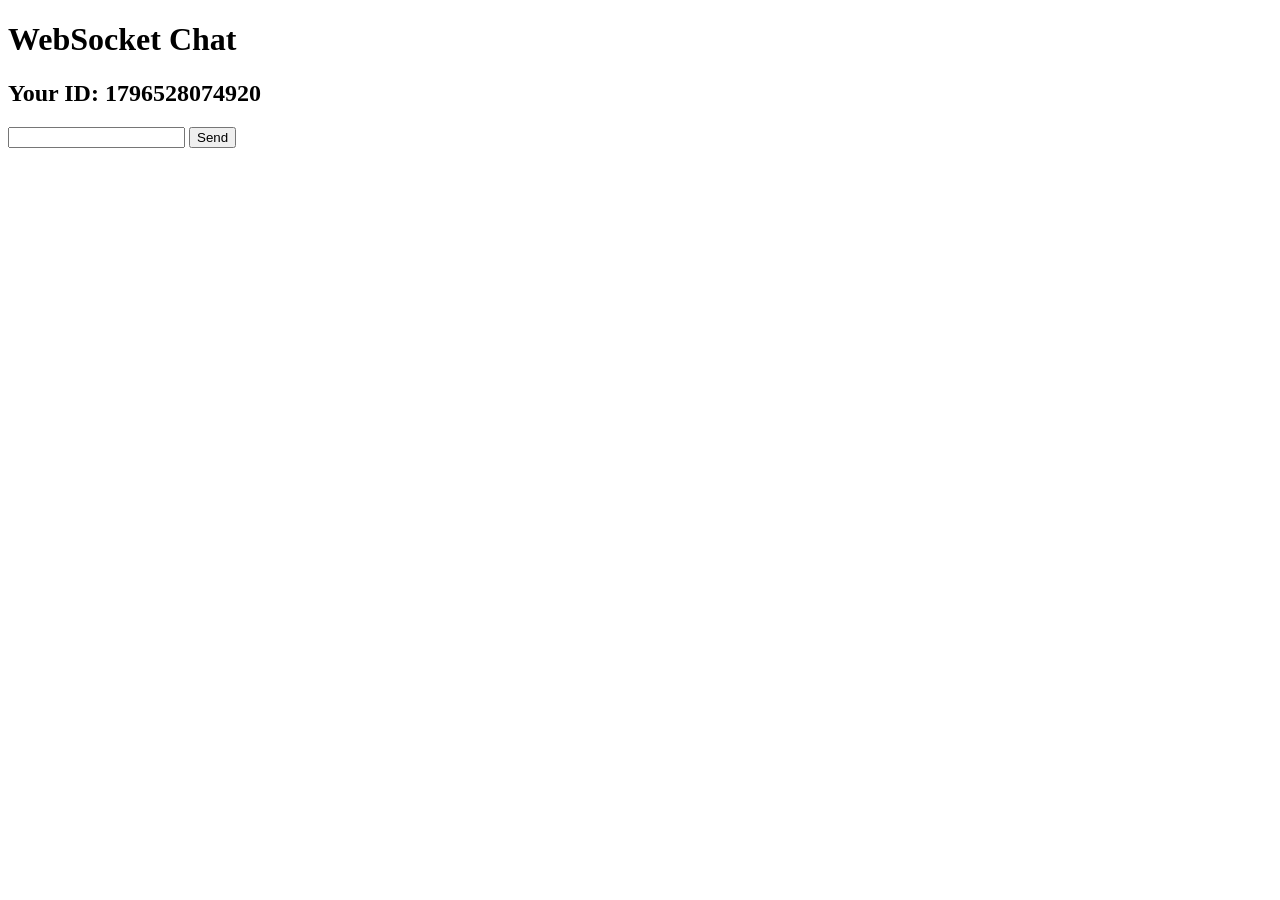
==== backend/static/index.html @ 3b4ff7b4 "Add basic broadcast connection" ====
<!DOCTYPE html>
<html lang="en">
<head>
    <meta charset="UTF-8">
    <meta name="viewport" content="width=device-width, initial-scale=1.0">
    <title>Webchat</title>
</head>
<body>
    <h1>WebSocket Chat</h1>
        <h2>Your ID: <span id="ws-id"></span></h2>
        <form action="" onsubmit="sendMessage(event)">
            <input type="text" id="messageText" autocomplete="off"/>
            <button>Send</button>
        </form>
        <ul id='messages'>
        </ul>
        <script>
            var client_id = Date.now()
            document.querySelector("#ws-id").textContent = client_id;
            var ws = new WebSocket(`ws://localhost:8000/ws/${client_id}`);
            ws.onmessage = function(event) {
                var messages = document.getElementById('messages')
                var message = document.createElement('li')
                var content = document.createTextNode(event.data)
                message.appendChild(content)
                messages.appendChild(message)
            };
            function sendMessage(event) {
                var input = document.getElementById("messageText")
                ws.send(input.value)
                input.value = ''
                event.preventDefault()
            }
        </script>
    </body>
</body>
</html>
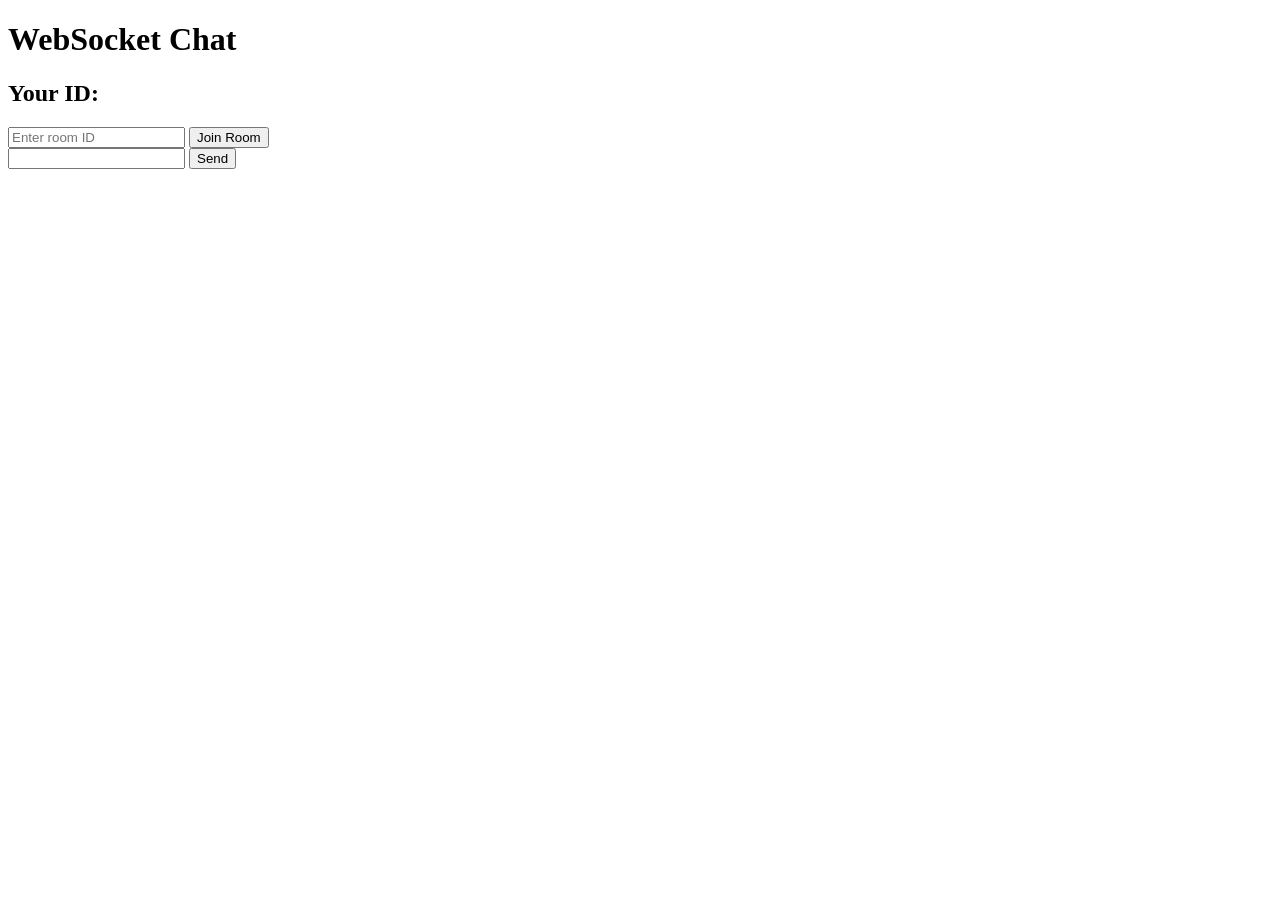
==== commit 230185e3: "Add chatroom message separation" ====
--- a/backend/static/index.html
+++ b/backend/static/index.html
@@ -1,37 +1,50 @@
-<!DOCTYPE html>
+<!doctype html>
 <html lang="en">
-<head>
-    <meta charset="UTF-8">
-    <meta name="viewport" content="width=device-width, initial-scale=1.0">
+  <head>
+    <meta charset="UTF-8" />
+    <meta name="viewport" content="width=device-width, initial-scale=1.0" />
     <title>Webchat</title>
-</head>
-<body>
+  </head>
+  <body>
     <h1>WebSocket Chat</h1>
-        <h2>Your ID: <span id="ws-id"></span></h2>
-        <form action="" onsubmit="sendMessage(event)">
-            <input type="text" id="messageText" autocomplete="off"/>
-            <button>Send</button>
-        </form>
-        <ul id='messages'>
-        </ul>
-        <script>
-            var client_id = Date.now()
-            document.querySelector("#ws-id").textContent = client_id;
-            var ws = new WebSocket(`ws://localhost:8000/ws/${client_id}`);
-            ws.onmessage = function(event) {
-                var messages = document.getElementById('messages')
-                var message = document.createElement('li')
-                var content = document.createTextNode(event.data)
-                message.appendChild(content)
-                messages.appendChild(message)
-            };
-            function sendMessage(event) {
-                var input = document.getElementById("messageText")
-                ws.send(input.value)
-                input.value = ''
-                event.preventDefault()
-            }
-        </script>
-    </body>
-</body>
-</html>+    <h2>Your ID: <span id="ws-id"></span></h2>
+    <form action="" onsubmit="joinRoom(event)">
+      <input type="text" id="roomId" placeholder="Enter room ID" />
+      <button>Join Room</button>
+    </form>
+    <form action="" onsubmit="sendMessage(event)">
+      <input type="text" id="messageText" autocomplete="off" />
+      <button>Send</button>
+    </form>
+    <ul id="messages"></ul>
+    <script>
+      var client_id = Date.now();
+      var ws;
+
+      function joinRoom(event) {
+        event.preventDefault();
+        var room_id = document.getElementById("roomId").value;
+        if (ws) ws.close();
+        ws = new WebSocket(`ws://localhost:8000/ws/${room_id}/${client_id}`);
+        ws.onmessage = function (event) {
+          var messages = document.getElementById("messages");
+          var message = document.createElement("li");
+          var content = document.createTextNode(event.data);
+          message.appendChild(content);
+          messages.appendChild(message);
+        };
+      }
+
+      function sendMessage(event) {
+        if (!ws) {
+          event.preventDefault();
+          return;
+        }
+        var input = document.getElementById("messageText");
+        ws.send(input.value);
+        input.value = "";
+        event.preventDefault();
+      }
+    </script>
+  </body>
+</html>
